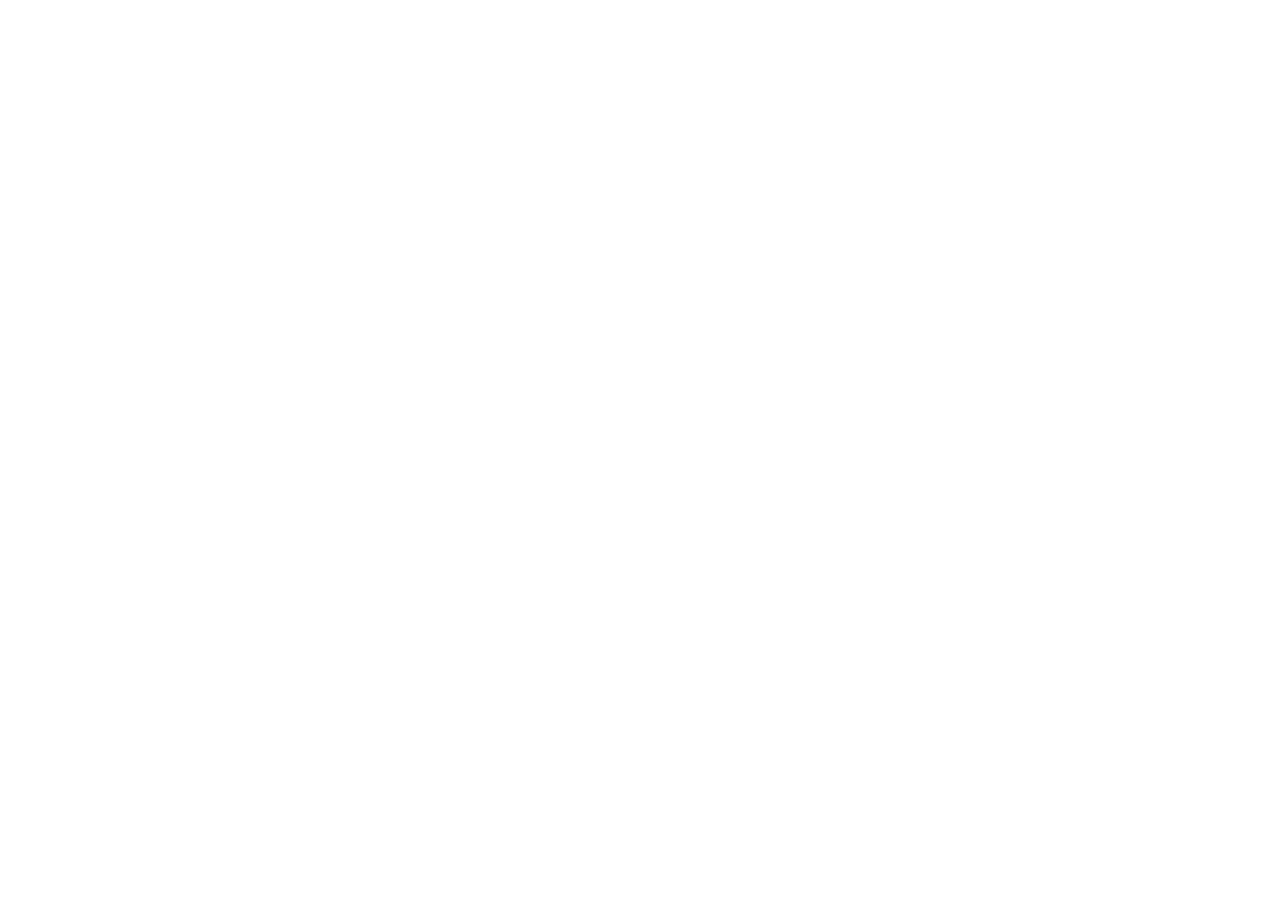
==== lib/index.html @ a0869348 "adds initial index.html" ====
<!DOCTYPE html>
 <html lang="en">

<head>
     <meta charset="UTF-8">
     <title>Sweater Weather</title>
     <meta name="description" content="DESCRIPTION">
    <link rel="style.css" href="/style.css">
</head>

<body>

</body>

<script>

</script>

</html>
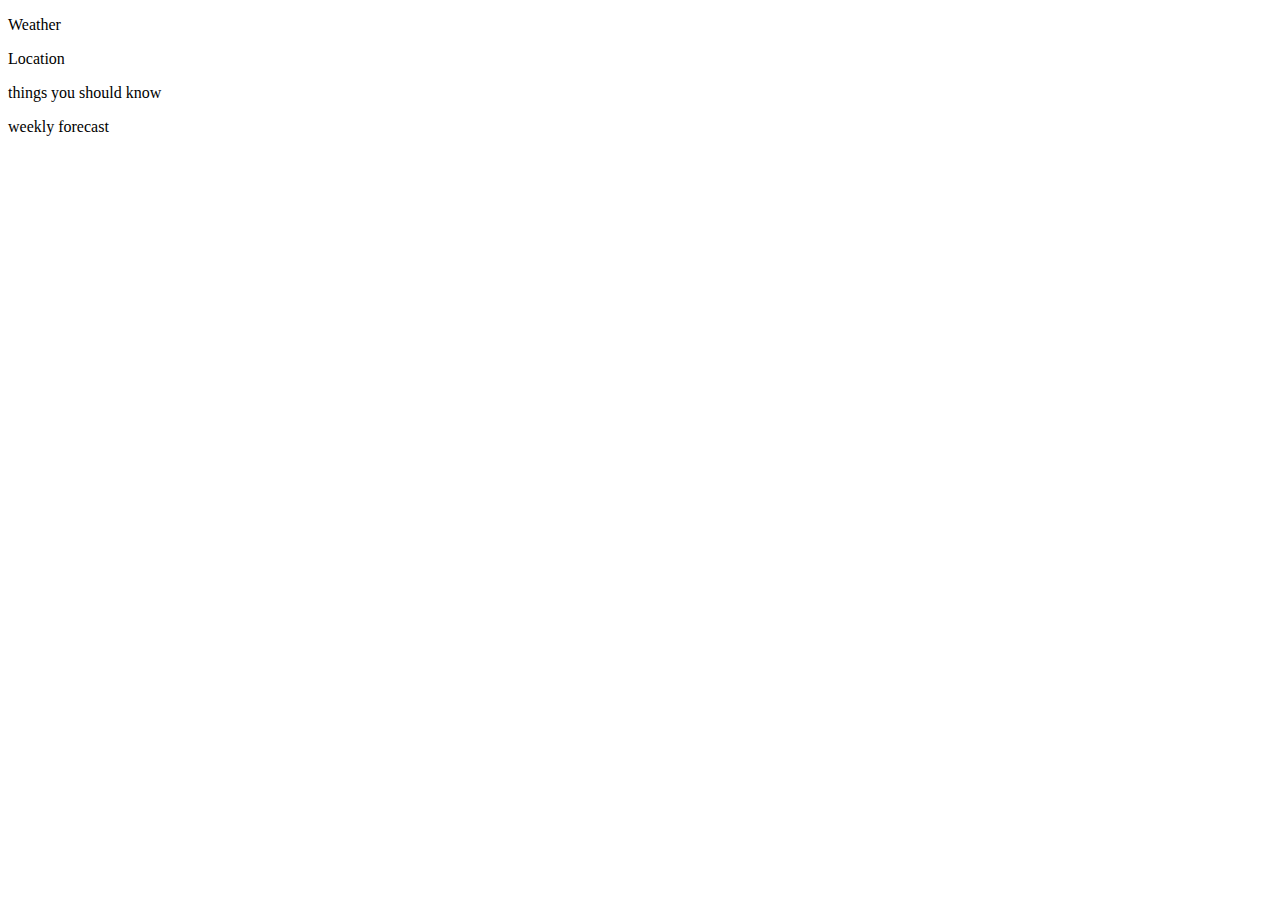
==== commit dc17d4d2: "adds initial layout html imndex and login files" ====
--- a/lib/index.html
+++ b/lib/index.html
@@ -1,19 +1,32 @@
- <!DOCTYPE html>
- <html lang="en">
-
+<!DOCTYPE html>
+<html lang="en">
 <head>
-     <meta charset="UTF-8">
-     <title>Sweater Weather</title>
-     <meta name="description" content="DESCRIPTION">
-    <link rel="style.css" href="/style.css">
+    <title>Sweater Weather</title>
+    <link rel="stylesheet" href="style.css">
 </head>
 
 <body>
+  <nav>
+  <link rel="login" href="login.html">
+  </nav>
+
+  <div class="current">
+    <div id="weather">
+      <p>Weather</p>
+      <p>Location</p>
+    </div>
+
+    <div id="details">
+      <p>things you should know</p>
+    </div>
+  </div>
+
+  <div id="weekly-forecast">
+    <p>weekly forecast</p>
+  </div>
 
 </body>
 
-<script>
-
-</script>
+<script src="index.js"></script>
 
 </html>
